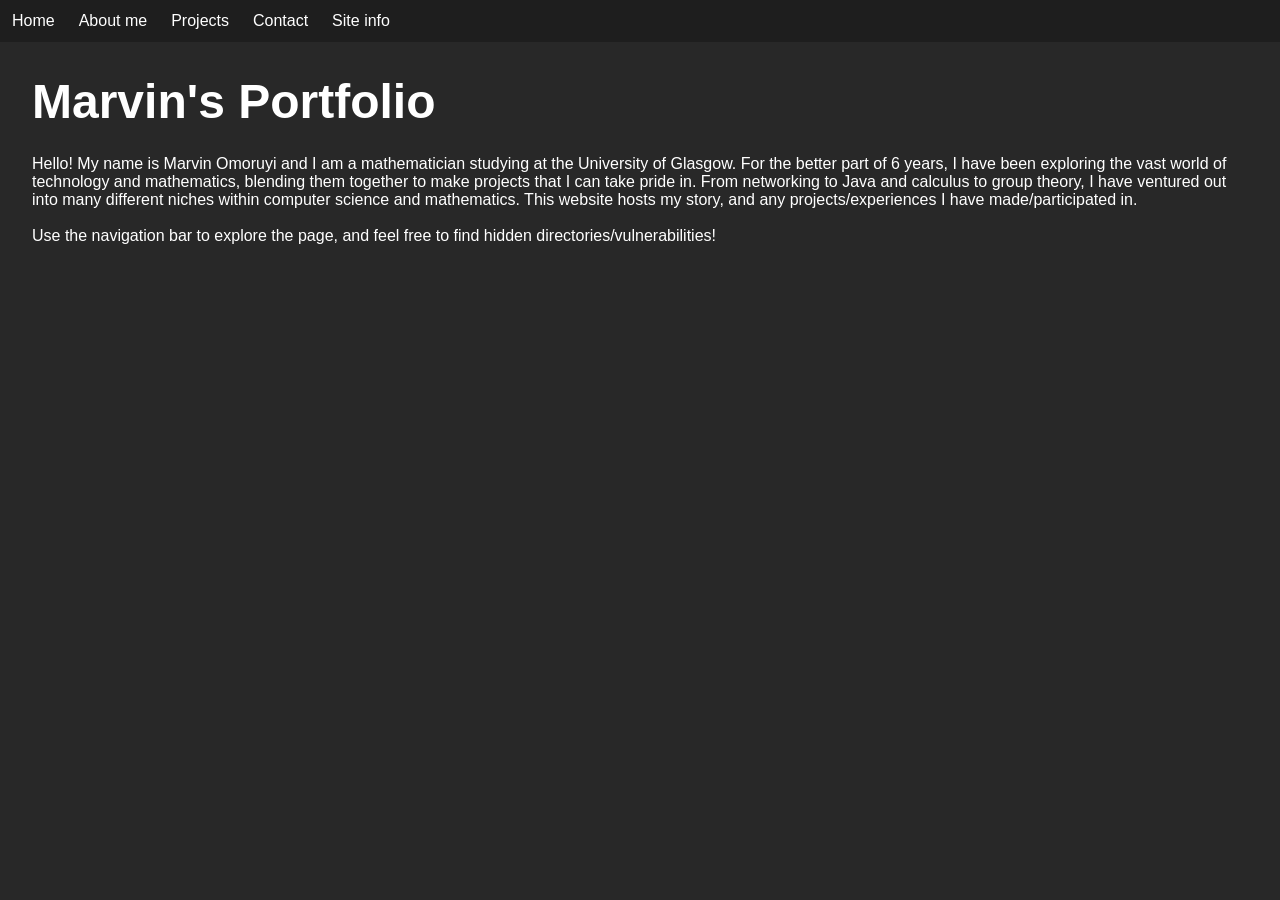
==== index.html @ d7f00c9a "added nav bar as a separate html file" ====
<!DOCTYPE html>
<html lang="en">

<head>
    <meta charset="UTF-8">
    <meta name="viewport" content="width=device-width, initial-scale=1.0">

    <link rel="stylesheet" href="/static/styles/style.css">
    <title>This app</title>

    <link rel="preconnect" href="https://fonts.googleapis.com">
    <link rel="preconnect" href="https://fonts.gstatic.com" crossorigin>
    <link href="https://fonts.googleapis.com/css2?family=Roboto+Mono:ital,wght@0,100..700;1,100..700&display=swap"
        rel="stylesheet">
</head>

<body>
    <div id="navbar-placeholder"></div>

    <main>
        <h1 id="main_title" , class="normal_text">Marvin's Portfolio</h1>
        <br />

        <p class="normal_text">
            Hello! My name is Marvin Omoruyi and I am a mathematician studying at the University of Glasgow.
            For the better part of 6 years, I have been exploring the vast world of technology and mathematics, blending them together to make projects that I can take pride in.
            From networking to Java and calculus to group theory, I have ventured out into many different niches within computer science and mathematics.
            This website hosts my story, and any projects/experiences I have made/participated in.
        </p>

        <br/>

        <p class="normal_text">
            Use the navigation bar to explore the page, and feel free to find hidden directories/vulnerabilities!
        </p>
    </main>

    <script src="/static/scripts/navbar.js"></script>
</body>

</html>
---- static/styles/style.css ----
h1 {
    font-size: xxx-large;
    font-weight: 700;
}

h2 {
    font-size: xx-large;
    font-style: italic;
}

h3 {
    font-size: x-large;
    text-decoration: underline;
}

body {
    background-color: rgb(40, 40, 40);
    margin: 0px;
}

main {
    margin: 32px;
}

.navigation_bar ul {
    list-style-type: none;
    background-color: rgb(30, 30, 30);
    padding: 0;
    margin: 0;

    overflow: hidden;
}

.navigation_bar a {
    color: white;
    text-decoration: none;
    display: block;
    text-align: center;
    padding: 12px;
}

.navigation_bar a:hover {
    background-color: rgb(20, 20, 20);
    font-weight: 700;
}

.navigation_bar li {
    float: left;
}

.normal_text {
    font-family: "Roboto", sans-serif;
    color: white;
    margin: 0px;
}

.mono_text {
    font-family: "Roboto Mono", monospace;
    color: white;
}

#main_title {
    font-weight: 900;
    margin-bottom: 8px;
}
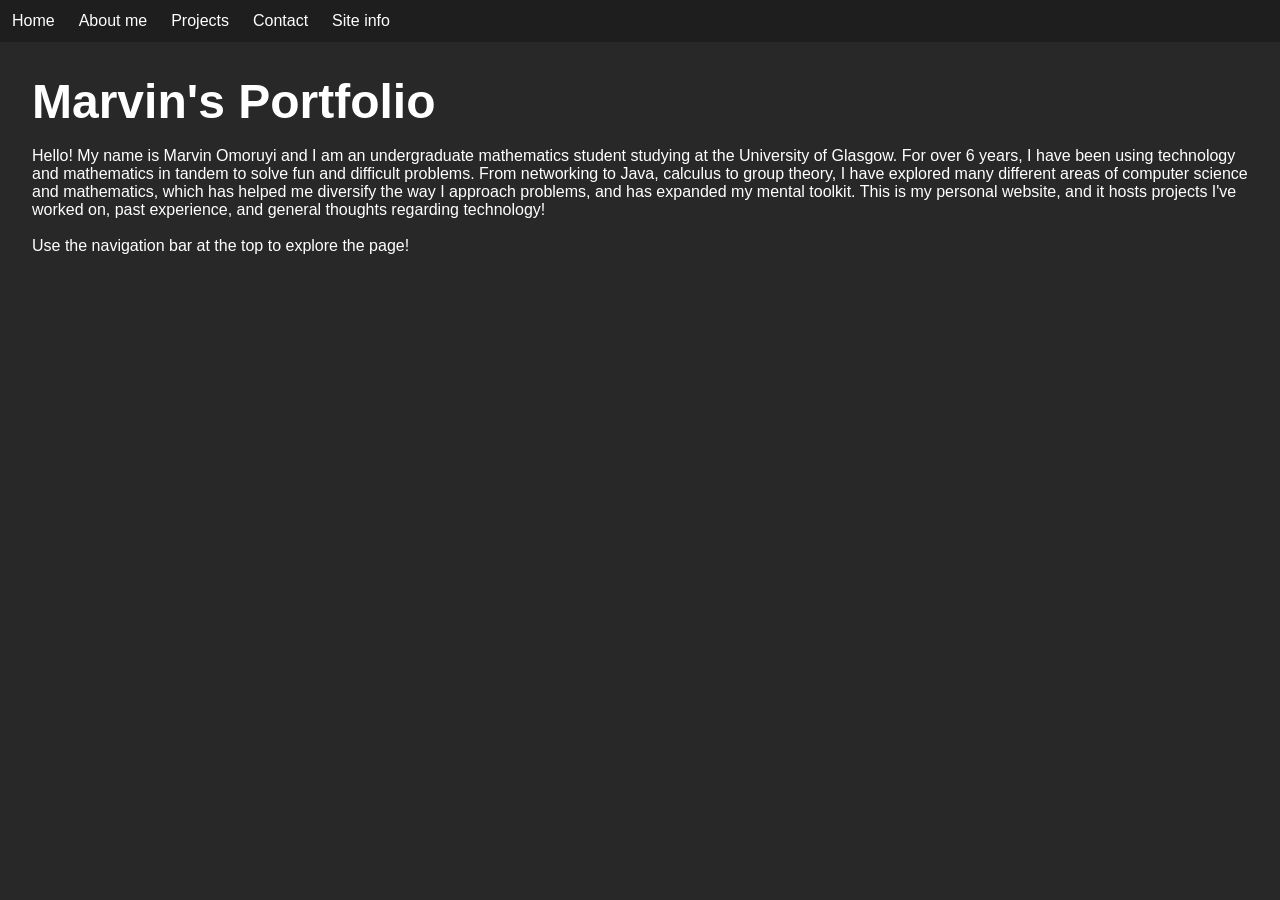
==== commit 04d8e664: "basic style changes" ====
--- a/index.html
+++ b/index.html
@@ -18,20 +18,21 @@
     <div id="navbar-placeholder"></div>
 
     <main>
-        <h1 id="main_title" , class="normal_text">Marvin's Portfolio</h1>
+        <h1>Marvin's Portfolio</h1>
         <br />
 
         <p class="normal_text">
-            Hello! My name is Marvin Omoruyi and I am a mathematician studying at the University of Glasgow.
-            For the better part of 6 years, I have been exploring the vast world of technology and mathematics, blending them together to make projects that I can take pride in.
-            From networking to Java and calculus to group theory, I have ventured out into many different niches within computer science and mathematics.
-            This website hosts my story, and any projects/experiences I have made/participated in.
+            Hello! My name is Marvin Omoruyi and I am an undergraduate mathematics student studying at the University of Glasgow.
+            For over 6 years, I have been using technology and mathematics in tandem to solve fun and difficult problems.
+            From networking to Java, calculus to group theory, I have explored many different areas of computer science and mathematics, which has
+            helped me diversify the way I approach problems, and has expanded my mental toolkit.
+            This is my personal website, and it hosts projects I've worked on, past experience, and general thoughts regarding technology!
         </p>
 
         <br/>
 
         <p class="normal_text">
-            Use the navigation bar to explore the page, and feel free to find hidden directories/vulnerabilities!
+            Use the navigation bar at the top to explore the page!
         </p>
     </main>
 
--- a/static/styles/style.css
+++ b/static/styles/style.css
@@ -1,25 +1,37 @@
 h1 {
+    font-family: "Roboto", sans-serif;
     font-size: xxx-large;
     font-weight: 700;
+    color: white;
+    margin: 0px;
 }
 
 h2 {
     font-size: xx-large;
     font-style: italic;
+    color: white;
 }
 
 h3 {
     font-size: x-large;
     text-decoration: underline;
+    color: white;
 }
 
 body {
     background-color: rgb(40, 40, 40);
     margin: 0px;
+    color: white;
 }
 
 main {
     margin: 32px;
+}
+
+p {
+    font-family: "Roboto", sans-serif;
+    color: white;
+    margin: 0px;
 }
 
 .navigation_bar ul {
